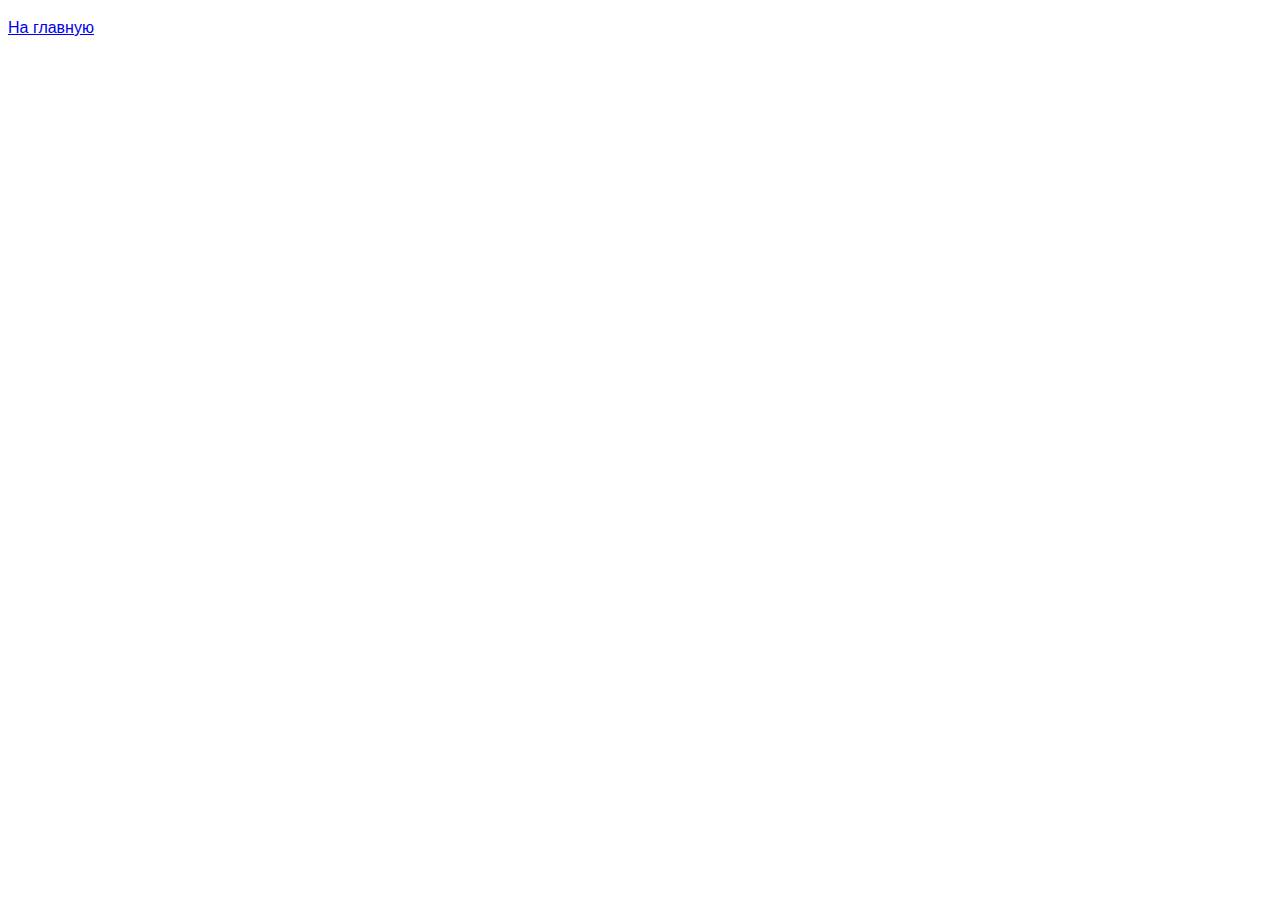
==== task-03.html @ 8c6f5545 "create repo" ====
<!DOCTYPE html>
<html lang="ru">
 <head>
  <meta charset="UTF-8" />
  <meta http-equiv="X-UA-Compatible" content="IE=edge" />
  <meta name="viewport" content="width=device-width, initial-scale=1.0" />
  <title>Задание 3</title>
  <style>
   body {
    font-family: -apple-system, BlinkMacSystemFont, 'Segoe UI', Roboto, Oxygen,
     Ubuntu, Cantarell, 'Open Sans', 'Helvetica Neue', sans-serif;
    background-color: #fff;
    color: #424242;
    line-height: 1.5;
   }
  </style>
 </head>
 <body>
  <p><a href="index.html">На главную</a></p>

  <ul id="gallery"></ul>

  <script src="js/task-03.js" type="module"></script>
 </body>
</html>
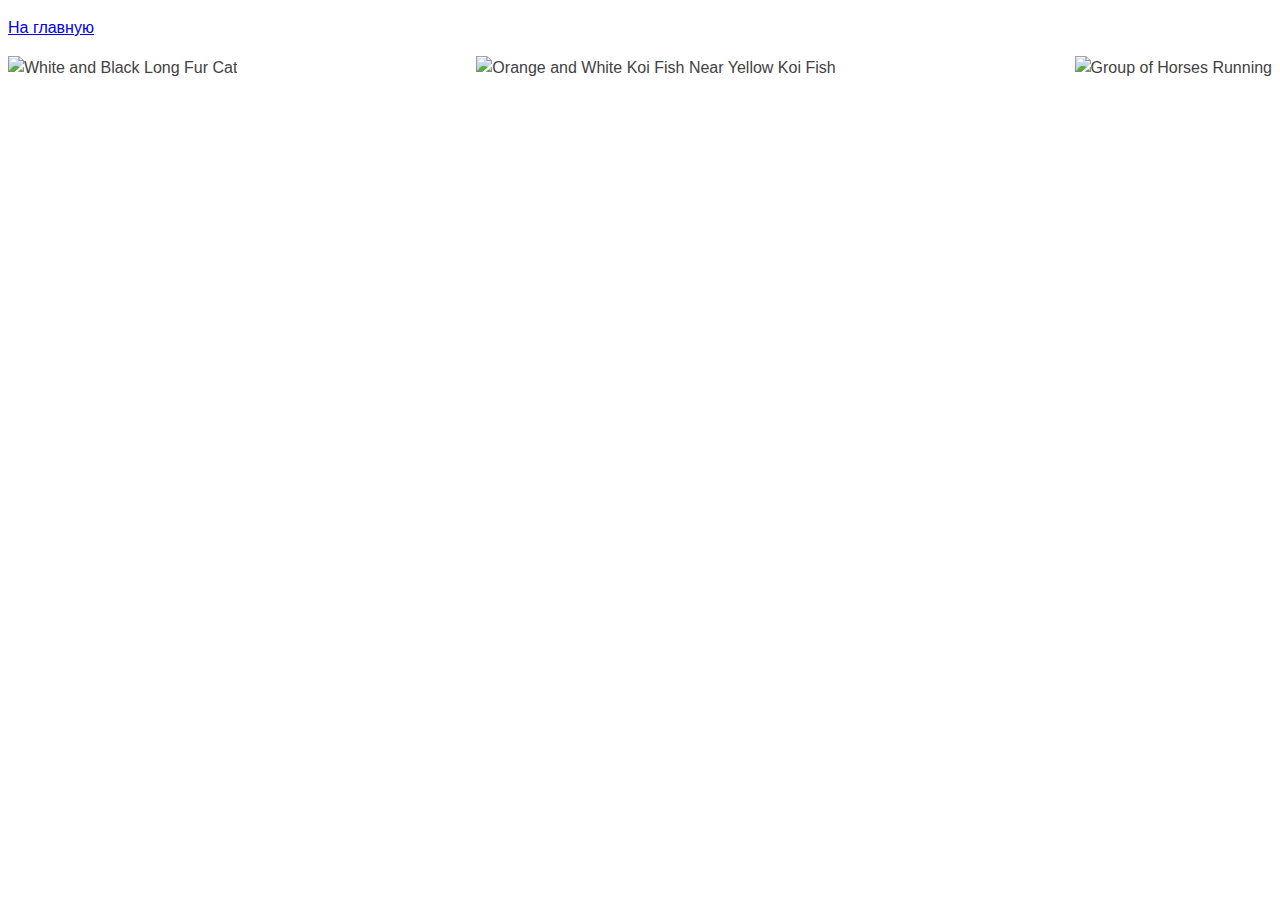
==== commit 1bb501d7: "update" ====
--- a/task-03.html
+++ b/task-03.html
@@ -14,11 +14,12 @@
     line-height: 1.5;
    }
   </style>
+  <link rel="stylesheet" href="css/styles.css" />
  </head>
  <body>
   <p><a href="index.html">На главную</a></p>
 
-  <ul id="gallery"></ul>
+  <ul class="gallery" id="gallery"></ul>
 
   <script src="js/task-03.js" type="module"></script>
  </body>
--- a/css/styles.css
+++ b/css/styles.css
@@ -0,0 +1,7 @@
+.gallery {
+ display: flex;
+ flex-wrap: wrap;
+ justify-content: space-between;
+ list-style: none;
+ padding: 0;
+}
